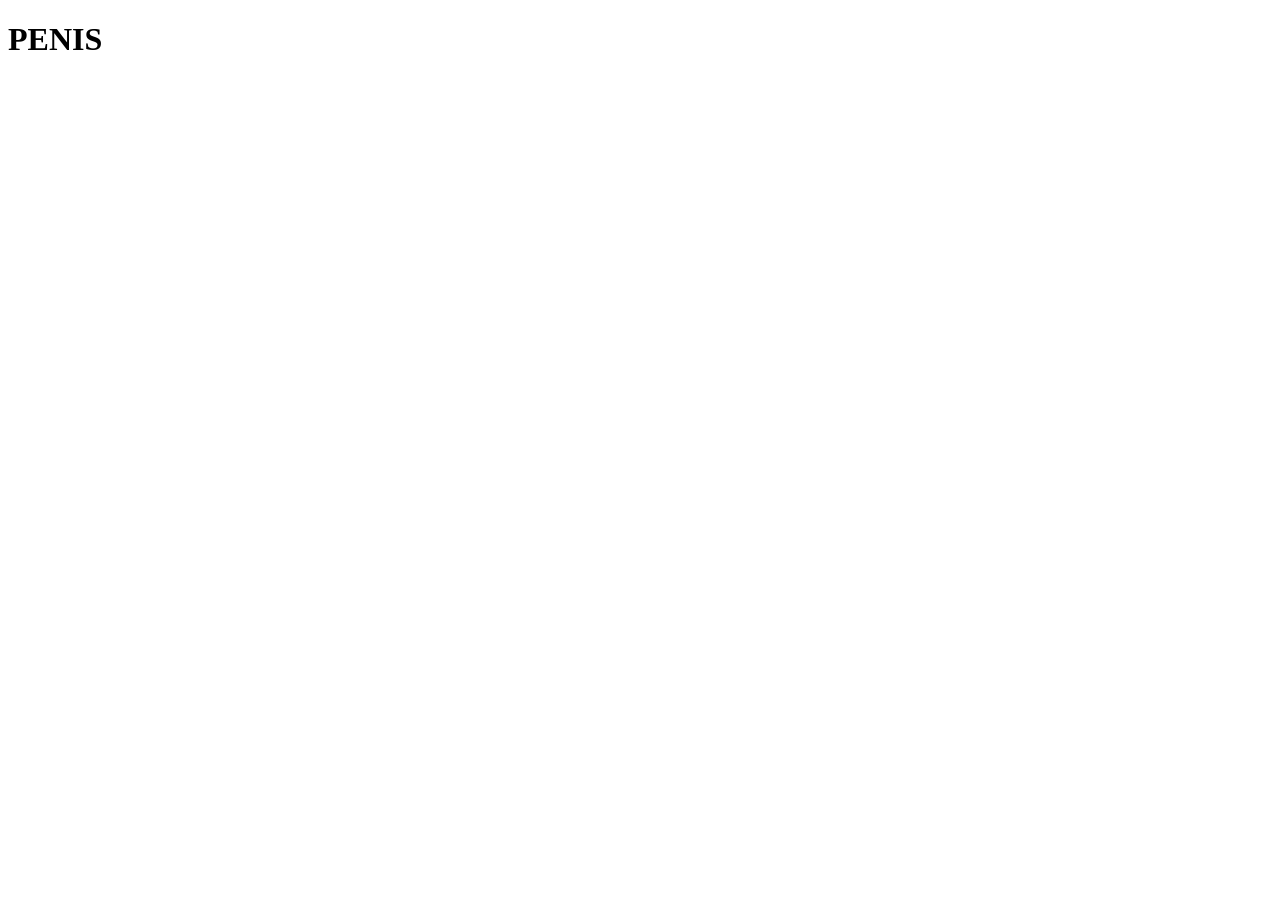
==== atividade01/index.html @ 1f18248c "dasdas dawdasdawdas" ====
<!DOCTYPE html>
<html lang="en">
<head>
    <meta charset="UTF-8">
    <meta name="viewport" content="width=<device-width>, initial-scale=1.0">
    <title>Document</title>
</head>
<body>
    <h1>PENIS</h1>
</body>
</html>
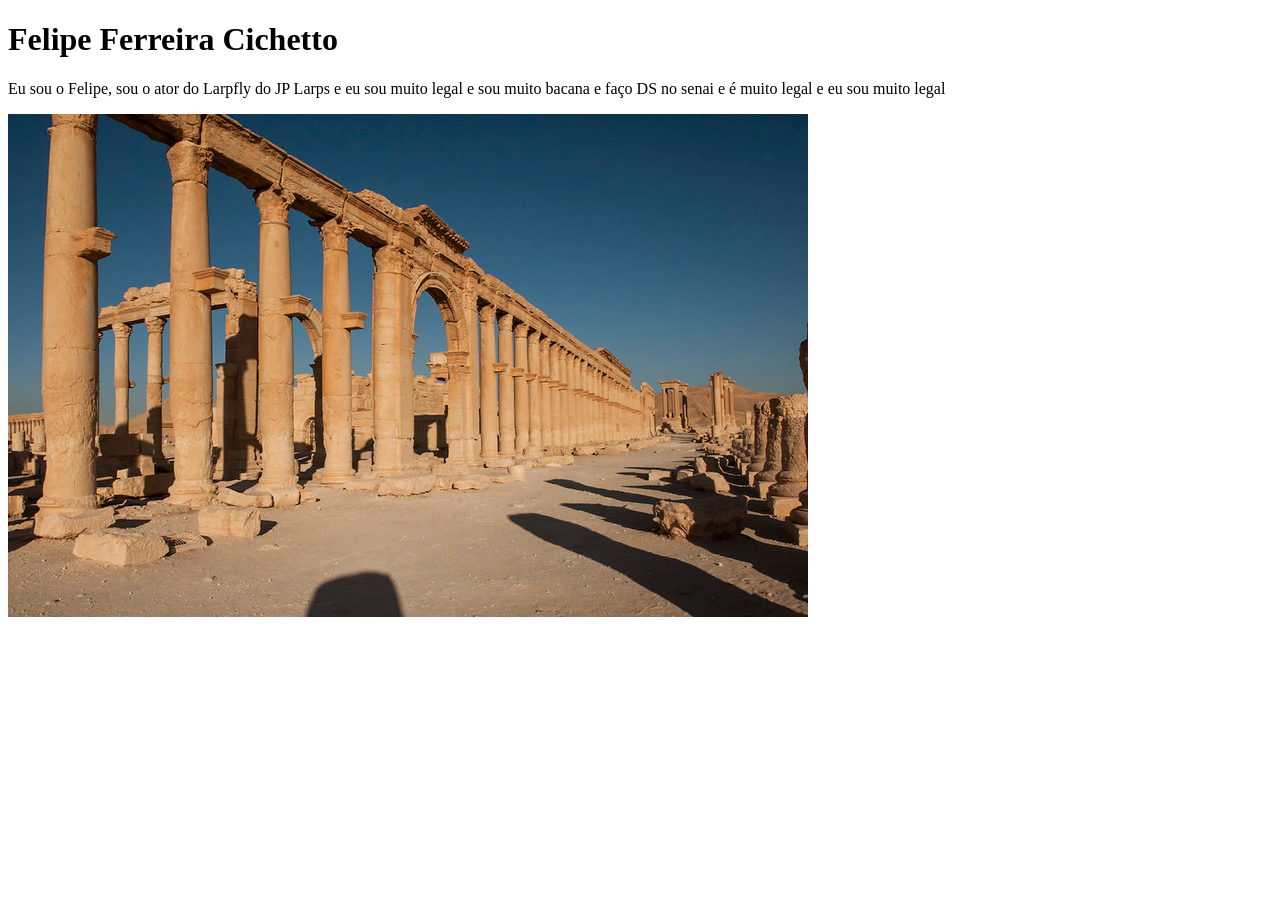
==== commit 02ce3a48: "sdasdas sadasdas" ====
--- a/atividade01/index.html
+++ b/atividade01/index.html
@@ -6,6 +6,8 @@
     <title>Document</title>
 </head>
 <body>
-    <h1>PENIS</h1>
+    <h1>Felipe Ferreira Cichetto</h1>
+    <p>Eu sou o Felipe, sou o ator do Larpfly do JP Larps e eu sou muito legal e sou muito bacana e faço DS no senai e é muito legal e eu sou muito legal</p>
+    <img src="palmirya caraio.jpg" alt="">
 </body>
-</html>+</html>
